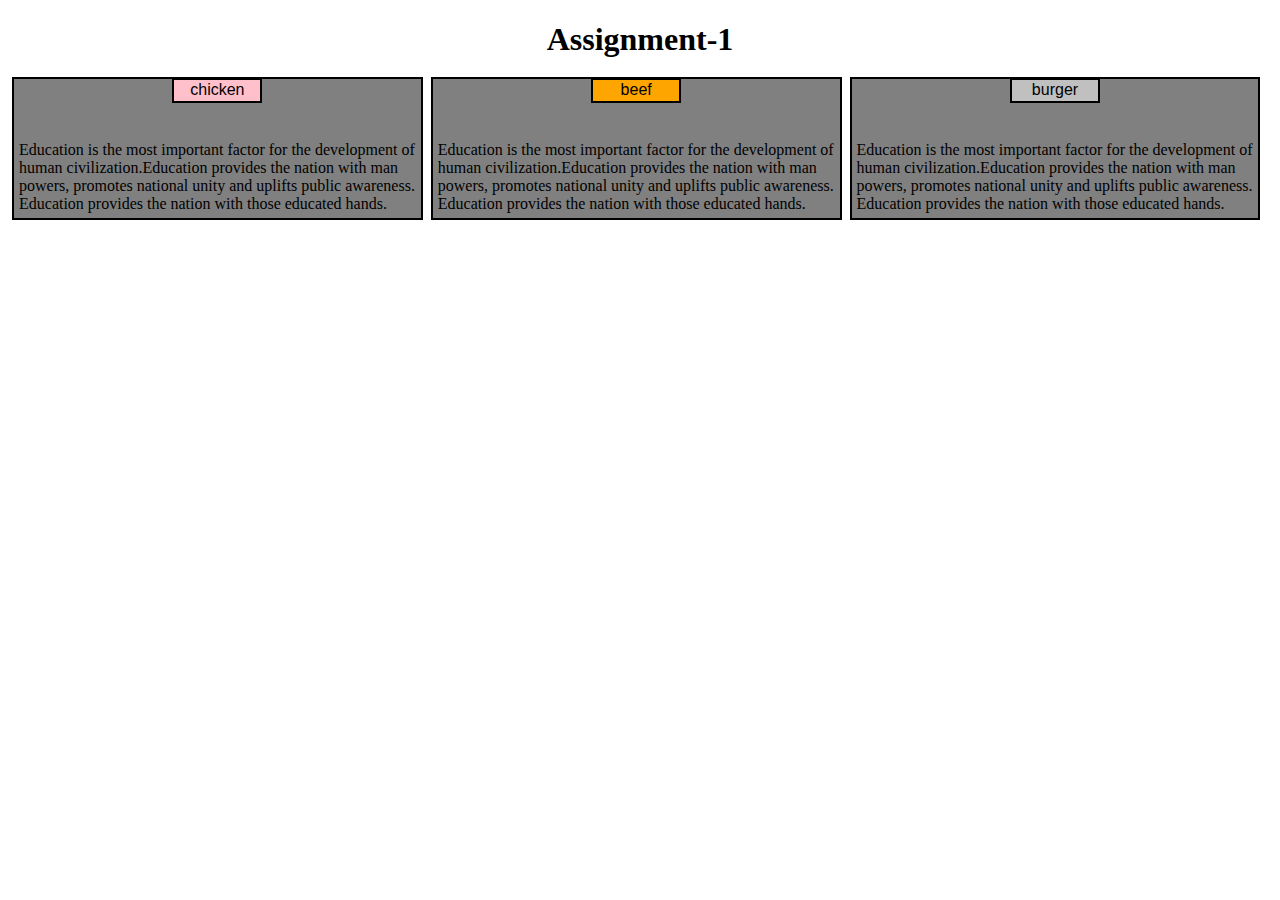
==== assignmentsite/assignment-1.html @ 51a1639f "my first assignment" ====
<!DOCTYPE html>
<html>
<head>
<meta charset="utf-8">
<meta name="viewport" content="width=device-width, initial-scale=1">
<link rel="stylesheet" type="text/css" href="assignment1.css">
<title>Assignment-1</title>
<style>
/********** Base styles **********/
* {
  box-sizing: border-box;}



</style>
</head>
<body>
<h1>Assignment-1</h1>

<div class="row">
  <div class="col-lg-4 col-md-6 col-sd-12"><p id="p1">chicken</p><section>Education is the most important factor for the development of human civilization.Education provides the nation with man powers, promotes national unity and uplifts public awareness. Education provides the nation with those educated hands.</section></div>
  <div class="col-lg-4 col-md-6 col-sd-12"><p id="p2">beef</p><section>Education is the most important factor for the development of human civilization.Education provides the nation with man powers, promotes national unity and uplifts public awareness. Education provides the nation with those educated hands.</section></div>
  <div class="col-lg-4 col-md-12 col-sd-12"><p id="p3">burger</p><section>Education is the most important factor for the development of human civilization.Education provides the nation with man powers, promotes national unity and uplifts public awareness. Education provides the nation with those educated hands.</section></div>
  
</div>

</body>
</html>
---- assignmentsite/assignment1.css ----
section{
	padding: 5px;
}
div{
	background-color: grey;
	margin-bottom: 10px;
}
h1 {
	text-align: center;
  margin-bottom: 15px;
}
div p {
  
  padding: 1px;
  text-align: center;
  border: 2px solid black;
  margin-right: auto;
  margin-left: auto;
  width: 90px;
  height: 25px;
  font-family: Helvetica;
  position:relative;
  top:-17px;
  right:-0px;

  
}
#p1{
	background-color: pink;
	
}
#p2{
	background-color: orange;
	
}
#p3{
	background-color: silver;
	
}
/* Simple Responsive Framework. */
.row {
  width: 100%;
}
/********** Large devices only **********/
@media (min-width: 992px) {
  .col-lg-1, .col-lg-2, .col-lg-3, .col-lg-4, .col-lg-5, .col-lg-6, .col-lg-7, .col-lg-8, .col-lg-9, .col-lg-10, .col-lg-11, .col-lg-12 {
    float: left;
    border: 1px solid green;
  }
  .col-lg-1 {
    width: 8.33%;
  }
  .col-lg-2 {
    width: 16.66%;
  }
  .col-lg-3 {
    width: 25%;
  }
  .col-lg-4 {
  	box-sizing: border-box;
  	margin:4px;
  	border:2px solid black;
    width: 32.5%;
  }
  .col-lg-5 {
    width: 41.66%;
  }
  .col-lg-6 {
    width: 50%;
  }
  .col-lg-7 {
    width: 58.33%;
  }
  .col-lg-8 {
    width: 66.66%;
  }
  .col-lg-9 {
    width: 74.99%;
  }
  .col-lg-10 {
    width: 83.33%;
  }
  .col-lg-11 {
    width: 91.66%;
  }
  .col-lg-12 {
    width: 100%;
  }
}
/********** Medium devices only **********/
@media (min-width: 768px) and (max-width: 991px) {
  .col-md-1, .col-md-2, .col-md-3, .col-md-4, .col-md-5, .col-md-6, .col-md-7, .col-md-8, .col-md-9, .col-md-10, .col-md-11, .col-md-12 {
    float: left;
    border: 1px solid green;
  }
  .col-md-1 {
    width: 8.33%;
  }
  .col-md-2 {
    width: 16.66%;
  }
  .col-md-3 {
    width: 25%;
  }
  .col-md-4 {
    width: 33.33%;
  }
  .col-md-5 {
    width: 41.66%;
  }
  .col-md-6 {
  	margin:2px;
  	border:2px solid black;
    
    width: 49%;
  }
  .col-md-7 {
    width: 58.33%;
  }
  .col-md-8 {
    width: 66.66%;
  }
  .col-md-9 {
    width: 74.99%;
  }
  .col-md-10 {
    width: 83.33%;
  }
  .col-md-11 {
    width: 91.66%;
  }
  .col-md-12 {
  	margin:2px;
  	border:2px solid black;
    width: 98.5%;
  }
}
/********** small devices only **********/
@media (max-width: 767px) {
  .col-sd-1, .col-sd-2, .col-sd-3, .col-sd-4, .col-sd-5, .col-sd-6, .col-sd-7, .col-sd-8, .col-sd-9, .col-sd-10, .col-sd-11, .col-sd-12 {
    float: left;
    border: 1px solid green;
  }
  .col-sd-1 {
    width: 8.33%;
  }
  .col-sd-2 {
    width: 16.66%;
  }
  .col-sd-3 {
    width: 25%;
  }
  .col-sd-4 {
    width: 33.33%;
  }
  .col-sd-5 {
    width: 41.66%;
  }
  .col-sd-6 {
    width: 50%;
  }
  .col-sd-7 {
    width: 58.33%;
  }
  .col-sd-8 {
    width: 66.66%;
  }
  .col-sd-9 {
    width: 74.99%;
  }
  .col-sd-10 {
    width: 83.33%;
  }
  .col-sd-11 {
    width: 91.66%;
  }
  .col-sd-12 {
    width: 100%;
    margin:2px;
  	border:2px solid black;
  }
}
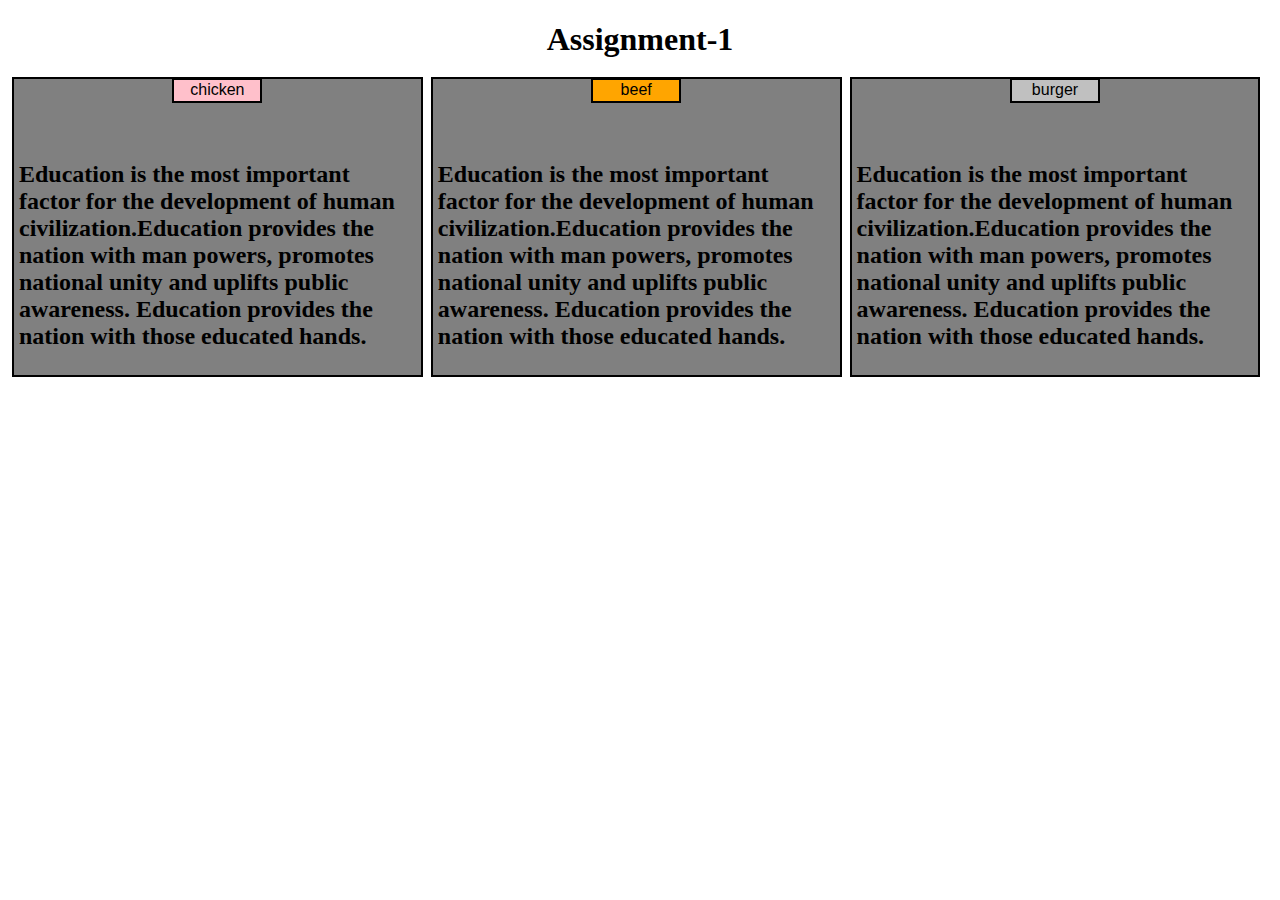
==== commit a053e5e5: "Small addition" ====
--- a/assignmentsite/assignment-1.html
+++ b/assignmentsite/assignment-1.html
@@ -18,9 +18,9 @@
 <h1>Assignment-1</h1>
 
 <div class="row">
-  <div class="col-lg-4 col-md-6 col-sd-12"><p id="p1">chicken</p><section>Education is the most important factor for the development of human civilization.Education provides the nation with man powers, promotes national unity and uplifts public awareness. Education provides the nation with those educated hands.</section></div>
-  <div class="col-lg-4 col-md-6 col-sd-12"><p id="p2">beef</p><section>Education is the most important factor for the development of human civilization.Education provides the nation with man powers, promotes national unity and uplifts public awareness. Education provides the nation with those educated hands.</section></div>
-  <div class="col-lg-4 col-md-12 col-sd-12"><p id="p3">burger</p><section>Education is the most important factor for the development of human civilization.Education provides the nation with man powers, promotes national unity and uplifts public awareness. Education provides the nation with those educated hands.</section></div>
+  <div class="col-lg-4 col-md-6 col-sd-12"><p id="p1">chicken</p><section><h2>Education is the most important factor for the development of human civilization.Education provides the nation with man powers, promotes national unity and uplifts public awareness. Education provides the nation with those educated hands.</h2></section></div>
+  <div class="col-lg-4 col-md-6 col-sd-12"><p id="p2">beef</p><section><h2>Education is the most important factor for the development of human civilization.Education provides the nation with man powers, promotes national unity and uplifts public awareness. Education provides the nation with those educated hands.</h2></section></div>
+  <div class="col-lg-4 col-md-12 col-sd-12"><p id="p3">burger</p><section><h2>Education is the most important factor for the development of human civilization.Education provides the nation with man powers, promotes national unity and uplifts public awareness. Education provides the nation with those educated hands.</h2></section></div>
   
 </div>
 
